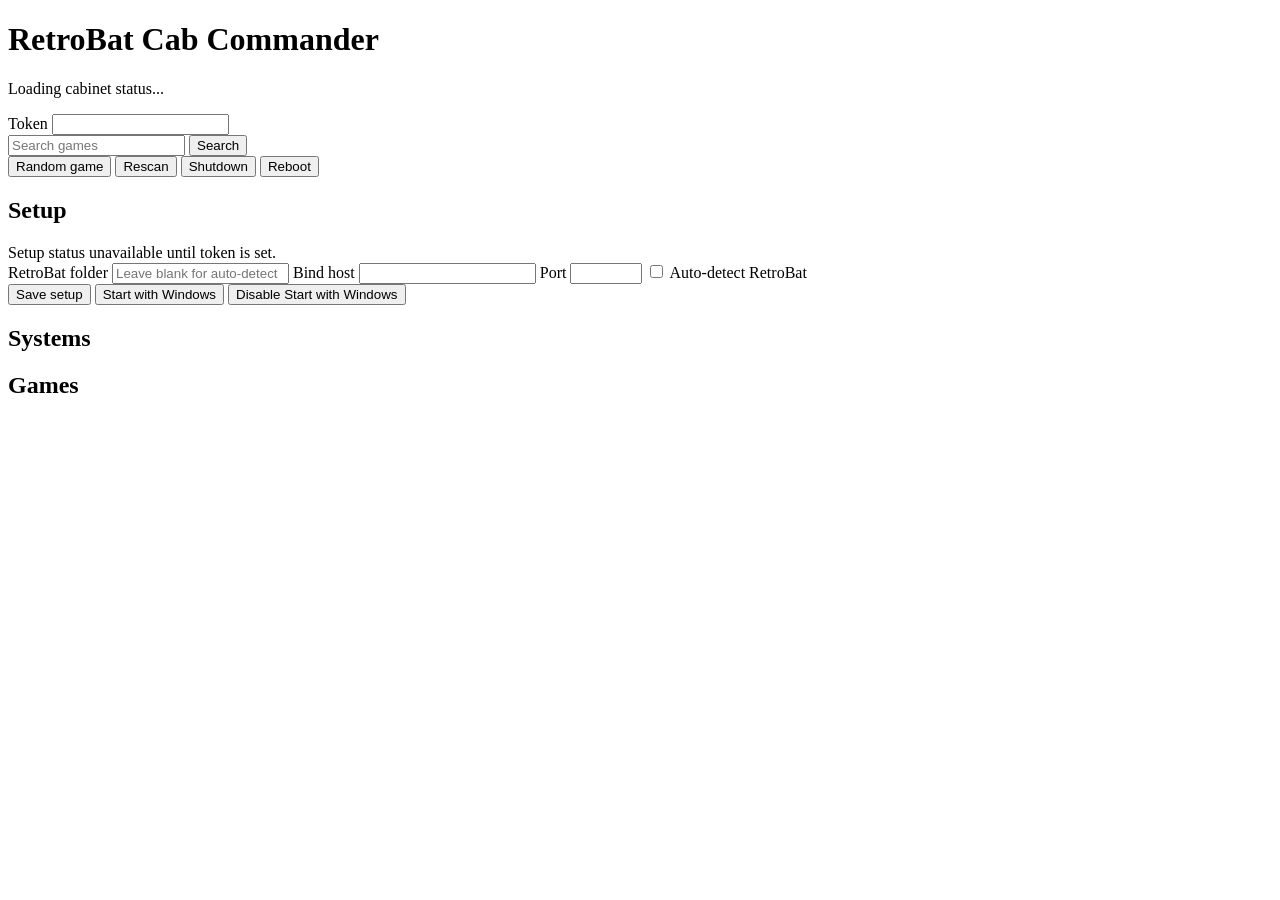
==== app/web/index.html @ 058aa8d3 "Initial RetroBat Cab Commander MVP" ====
<!doctype html>
<html lang="en">
  <head>
    <meta charset="utf-8" />
    <meta name="viewport" content="width=device-width, initial-scale=1" />
    <title>RetroBat Cab Commander</title>
    <link rel="stylesheet" href="/style.css" />
  </head>
  <body>
    <main class="shell">
      <header class="topbar">
        <div>
          <h1>RetroBat Cab Commander</h1>
          <p id="status">Loading cabinet status...</p>
        </div>
        <label class="token">
          Token
          <input id="token" type="password" autocomplete="off" />
        </label>
      </header>

      <section class="controls">
        <form id="search-form">
          <input id="search" type="search" placeholder="Search games" />
          <button type="submit">Search</button>
        </form>
        <button id="random">Random game</button>
        <button id="rescan">Rescan</button>
        <button id="shutdown" class="danger">Shutdown</button>
        <button id="reboot" class="danger">Reboot</button>
      </section>

      <section class="setup">
        <h2>Setup</h2>
        <div id="setup-status" class="row-meta">Setup status unavailable until token is set.</div>
        <div class="setup-grid">
          <label>
            RetroBat folder
            <input id="setup-retrobat-root" type="text" placeholder="Leave blank for auto-detect" />
          </label>
          <label>
            Bind host
            <input id="setup-bind-host" type="text" />
          </label>
          <label>
            Port
            <input id="setup-port" type="number" min="1" max="65535" />
          </label>
          <label class="checkbox">
            <input id="setup-auto-detect" type="checkbox" />
            Auto-detect RetroBat
          </label>
        </div>
        <div class="setup-actions">
          <button id="save-setup" type="button">Save setup</button>
          <button id="enable-startup" type="button">Start with Windows</button>
          <button id="disable-startup" type="button">Disable Start with Windows</button>
        </div>
      </section>

      <section class="layout">
        <aside>
          <h2>Systems</h2>
          <div id="systems" class="list"></div>
        </aside>
        <section>
          <h2 id="games-title">Games</h2>
          <div id="games" class="list games"></div>
        </section>
      </section>
    </main>
    <script src="/app.js"></script>
  </body>
</html>
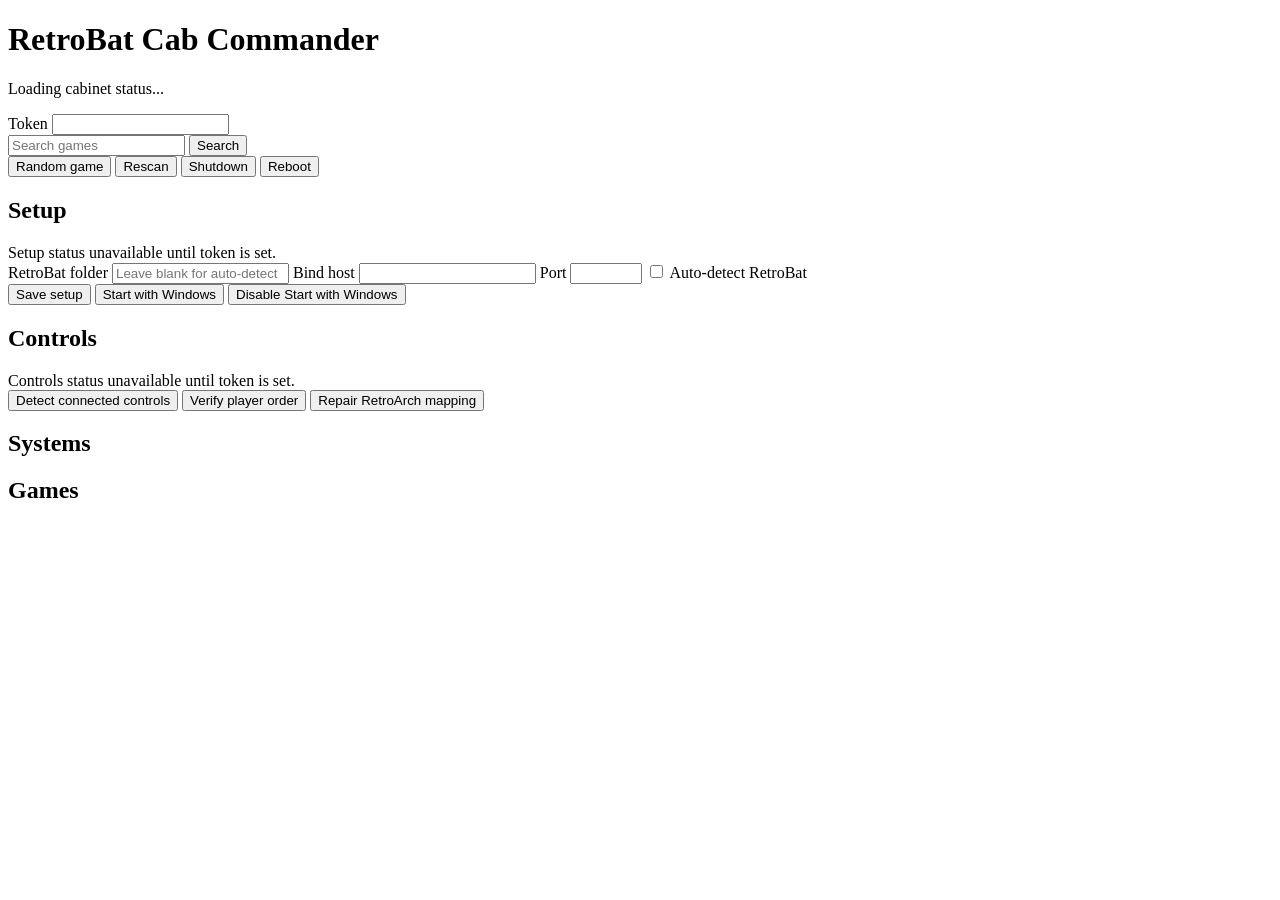
==== commit 5a834dd6: "Add USB port player lock controls" ====
--- a/app/web/index.html
+++ b/app/web/index.html
@@ -58,6 +58,17 @@
         </div>
       </section>
 
+      <section class="setup">
+        <h2>Controls</h2>
+        <div id="controls-status" class="row-meta">Controls status unavailable until token is set.</div>
+        <div class="setup-actions">
+          <button id="detect-controls" type="button">Detect connected controls</button>
+          <button id="verify-controls" type="button">Verify player order</button>
+          <button id="repair-controls" type="button">Repair RetroArch mapping</button>
+        </div>
+        <div id="control-devices" class="list"></div>
+      </section>
+
       <section class="layout">
         <aside>
           <h2>Systems</h2>
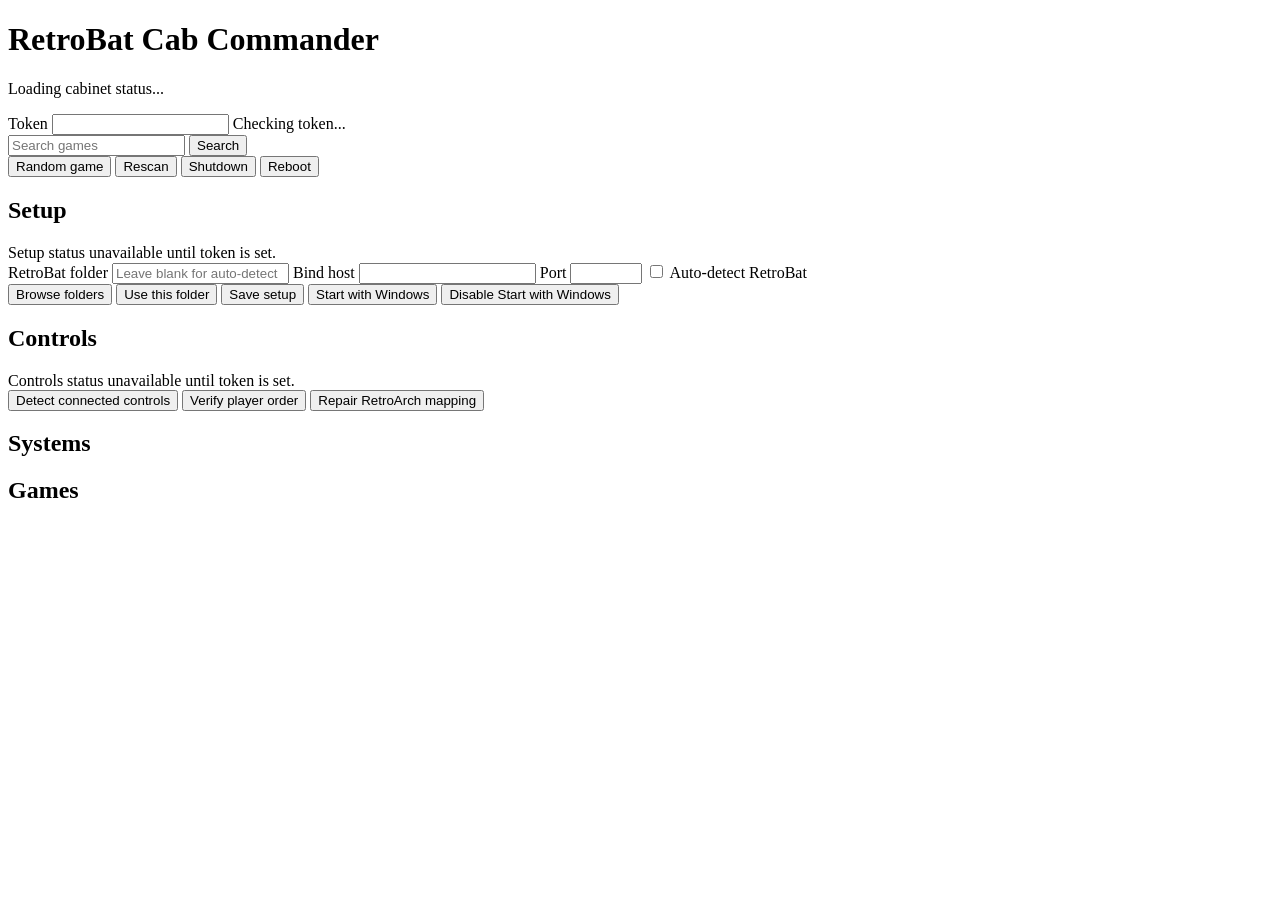
==== commit 06c1ab21: "Improve first-run setup and folder browsing" ====
--- a/app/web/index.html
+++ b/app/web/index.html
@@ -16,6 +16,7 @@
         <label class="token">
           Token
           <input id="token" type="password" autocomplete="off" />
+          <span id="token-status" class="row-meta">Checking token...</span>
         </label>
       </header>
 
@@ -52,10 +53,13 @@
           </label>
         </div>
         <div class="setup-actions">
+          <button id="browse-folders" type="button">Browse folders</button>
+          <button id="use-folder" type="button">Use this folder</button>
           <button id="save-setup" type="button">Save setup</button>
           <button id="enable-startup" type="button">Start with Windows</button>
           <button id="disable-startup" type="button">Disable Start with Windows</button>
         </div>
+        <div id="folder-browser" class="list"></div>
       </section>
 
       <section class="setup">
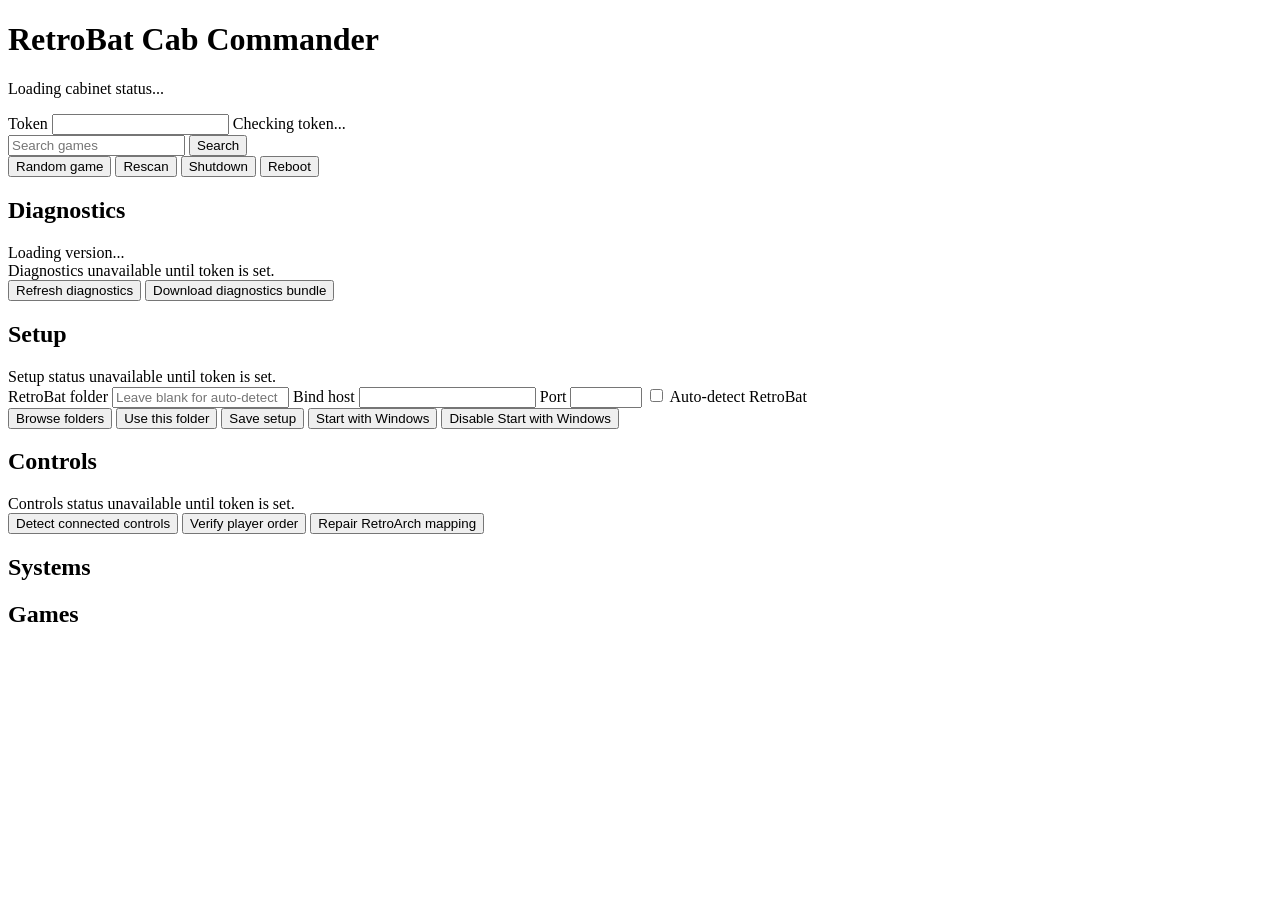
==== commit 374eb6ea: "Add diagnostics and safer first-run controls" ====
--- a/app/web/index.html
+++ b/app/web/index.html
@@ -29,6 +29,17 @@
         <button id="rescan">Rescan</button>
         <button id="shutdown" class="danger">Shutdown</button>
         <button id="reboot" class="danger">Reboot</button>
+      </section>
+
+      <section class="setup">
+        <h2>Diagnostics</h2>
+        <div id="version-status" class="row-meta">Loading version...</div>
+        <div id="diagnostics-status" class="row-meta">Diagnostics unavailable until token is set.</div>
+        <div class="setup-actions">
+          <button id="refresh-diagnostics" type="button">Refresh diagnostics</button>
+          <button id="download-diagnostics" type="button">Download diagnostics bundle</button>
+        </div>
+        <pre id="diagnostics-logs" class="log-output"></pre>
       </section>
 
       <section class="setup">
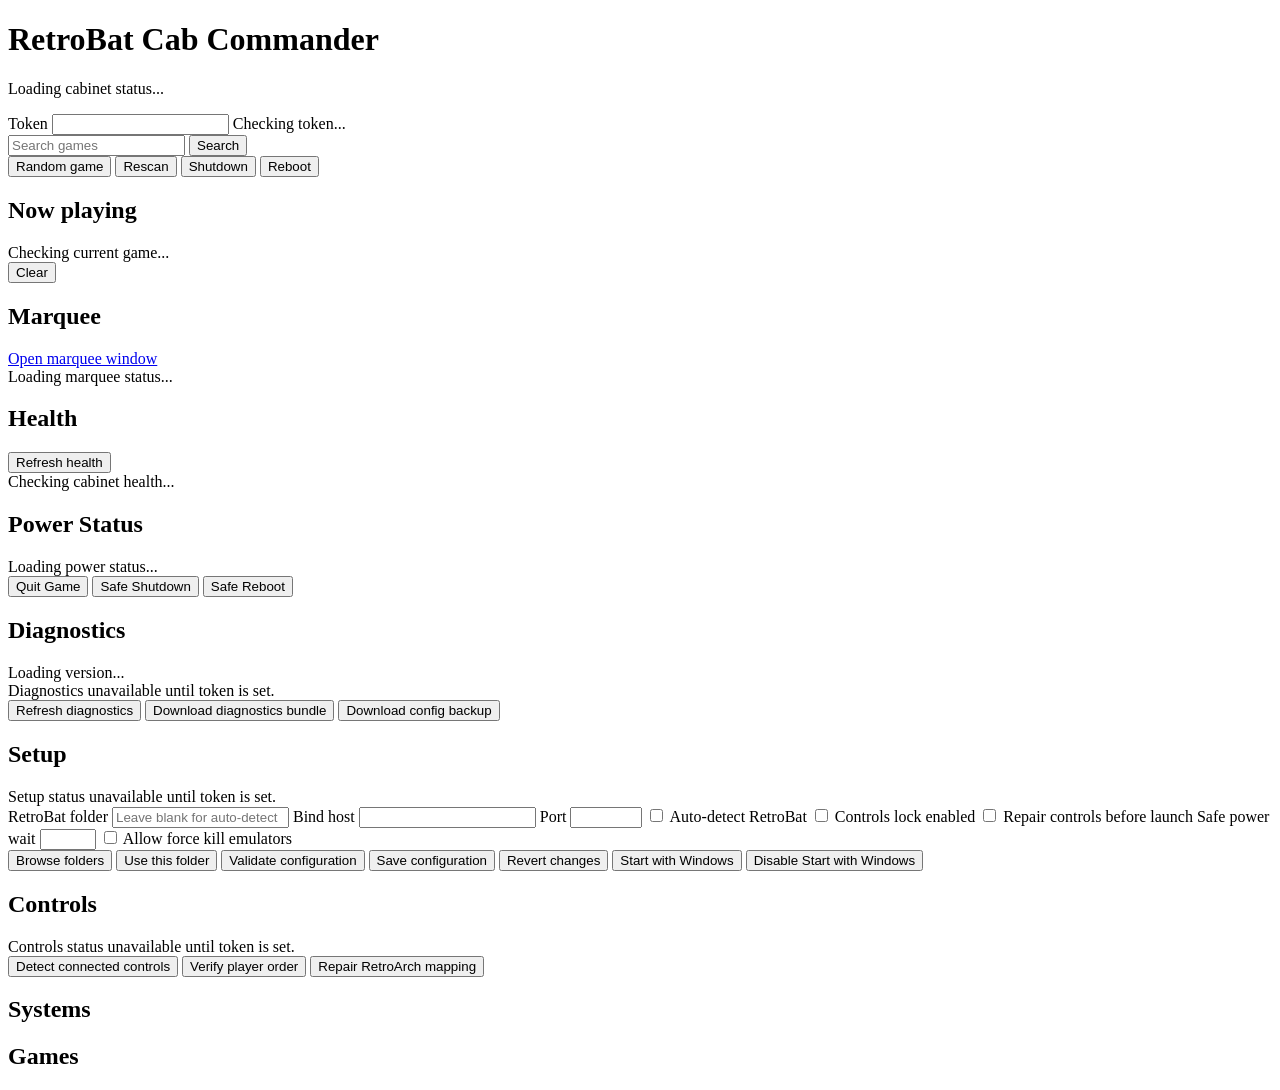
==== commit 554d9856: "Add kiosk, marquee, launch rules, and service modules (v0.1.6). Includes health, now-playing, and po" ====
--- a/app/web/index.html
+++ b/app/web/index.html
@@ -31,6 +31,41 @@
         <button id="reboot" class="danger">Reboot</button>
       </section>
 
+      <section class="now-playing">
+        <div>
+          <h2>Now playing</h2>
+          <div id="now-playing-status" class="row-meta">Checking current game...</div>
+        </div>
+        <button id="clear-now-playing" type="button">Clear</button>
+      </section>
+
+      <section class="setup">
+        <div class="section-header">
+          <h2>Marquee</h2>
+          <a class="button-link" href="/marquee" target="_blank" rel="noreferrer">Open marquee window</a>
+        </div>
+        <div id="marquee-status" class="row-meta">Loading marquee status...</div>
+      </section>
+
+      <section class="setup">
+        <div class="section-header">
+          <h2>Health</h2>
+          <button id="refresh-health" type="button">Refresh health</button>
+        </div>
+        <div id="health-summary" class="row-meta">Checking cabinet health...</div>
+        <div id="health-checks" class="health-checks"></div>
+      </section>
+
+      <section class="setup">
+        <h2>Power Status</h2>
+        <div id="power-status" class="row-meta">Loading power status...</div>
+        <div class="setup-actions">
+          <button id="quit-current-game" type="button">Quit Game</button>
+          <button id="shutdown-safe" class="danger" type="button">Safe Shutdown</button>
+          <button id="reboot-safe" class="danger" type="button">Safe Reboot</button>
+        </div>
+      </section>
+
       <section class="setup">
         <h2>Diagnostics</h2>
         <div id="version-status" class="row-meta">Loading version...</div>
@@ -38,6 +73,7 @@
         <div class="setup-actions">
           <button id="refresh-diagnostics" type="button">Refresh diagnostics</button>
           <button id="download-diagnostics" type="button">Download diagnostics bundle</button>
+          <button id="download-config-backup" type="button">Download config backup</button>
         </div>
         <pre id="diagnostics-logs" class="log-output"></pre>
       </section>
@@ -62,11 +98,29 @@
             <input id="setup-auto-detect" type="checkbox" />
             Auto-detect RetroBat
           </label>
+          <label class="checkbox">
+            <input id="setup-controls-enabled" type="checkbox" />
+            Controls lock enabled
+          </label>
+          <label class="checkbox">
+            <input id="setup-controls-auto-repair" type="checkbox" />
+            Repair controls before launch
+          </label>
+          <label>
+            Safe power wait
+            <input id="setup-safe-power-wait" type="number" min="0" max="120" />
+          </label>
+          <label class="checkbox">
+            <input id="setup-force-kill-emulators" type="checkbox" />
+            Allow force kill emulators
+          </label>
         </div>
         <div class="setup-actions">
           <button id="browse-folders" type="button">Browse folders</button>
           <button id="use-folder" type="button">Use this folder</button>
-          <button id="save-setup" type="button">Save setup</button>
+          <button id="validate-config" type="button">Validate configuration</button>
+          <button id="save-config" type="button">Save configuration</button>
+          <button id="revert-config" type="button">Revert changes</button>
           <button id="enable-startup" type="button">Start with Windows</button>
           <button id="disable-startup" type="button">Disable Start with Windows</button>
         </div>
